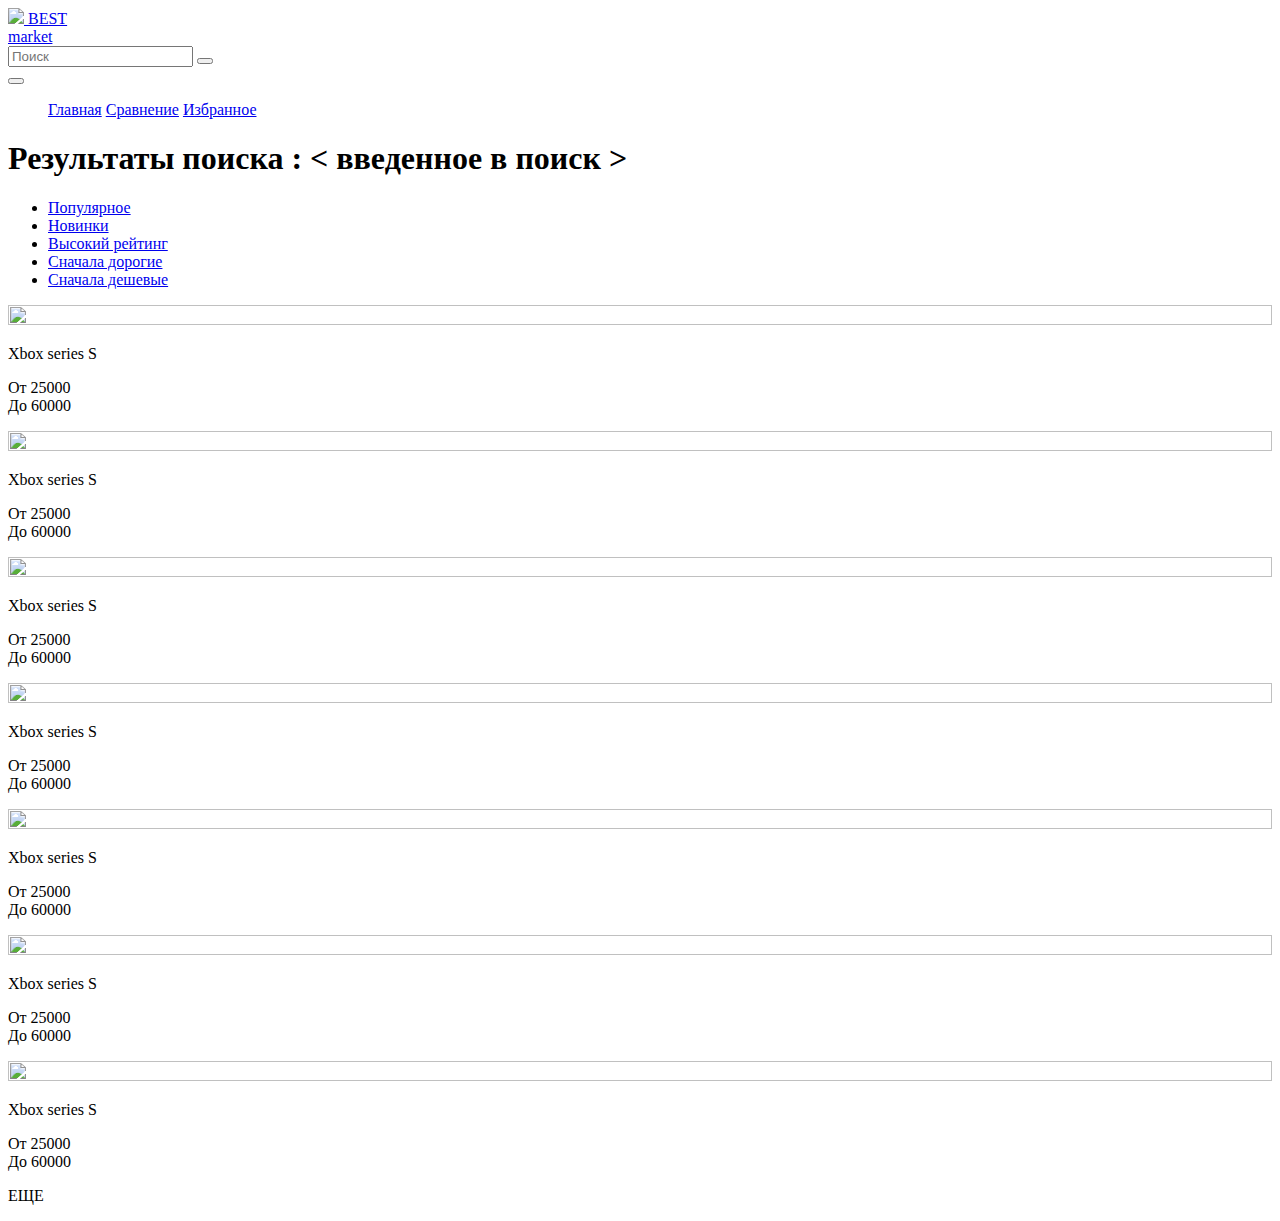
==== html/pages/search/index.html @ ada6c153 "upload" ====
<!DOCTYPE html>
<html lang="ru">
<head>
	<meta http-equiv="Content-Type" content="text/html; charset=utf-8" />
	<meta name="viewport" content="width=device-width, initial-scale=1">

	<link rel="stylesheet" type="text/css" href="/css/all.min.css">
	<link rel="stylesheet" type="text/css" href="/css/style.css">
	<link rel="stylesheet" type="text/css" href="/css/animate.min.css">

 		<!-- Bootstrap CSS -->
    <link rel="stylesheet" type="text/css" href="/css/bootstrap.css">
	 	<!--  Title-->
	<title>Best Market - Поиск</title>

</head>
<body>
	<header class="blog-header py-3">
<nav class="navbar navbar-expand-md navbar-light  center">
  <div class="container  navbar-collapse justify-content-md-center ">
  		<a id="logo-area" href="/" class="navbar-brand d-flex align-items-center">
	  		<img src="/img/logo.svg">
		    <span class="navbar-brand" href="/">BEST<br>market</span>
	    </a>
	   
	    <form action="/pages/search" method="GET" id="main-search-form" class="center d-flex col-md-6 text-center align-items-center">
		   	<input name="search" id="main-search" class="form-control me-2" type="search" placeholder="Поиск" aria-label="Search">
        <a><button type="submit"><i class="fa fa-search" aria-hidden="true"></i></button></a>
		</form>

		 <button class="navbar-toggler" type="button" data-bs-toggle="collapse" data-bs-target="#navbarCollapse" aria-controls="navbarCollapse" aria-expanded="false" aria-label="Toggle navigation">
	      <span class="navbar-toggler-icon"></span>
	    </button>
	    <div class="collapse navbar-collapse text-right" id="navbarCollapse">
	     	<ul class="navbar-nav me-auto mb-2 mb-md-0 justify-content-center float-md-end">
	     		</li class="nav-item"><a class="nav-link" href="/">Главная</a></li>
				</li class="nav-item"><a class="nav-link" href="/pages/comparison">Сравнение</a></li>
				</li class="nav-item"><a class="nav-link" href="/pages/favorites">Избранное</a></li>
			</ul>
	    </div>

  </div>
</nav>


	
	</header>

<content class="container">
	<div class="container">
       	<div class="row">
			 <h1 class="main-title">Результаты поиска : < введенное в поиск ><br></h1>
       	</div>

       	<div class="navbar-categories">
       		<ul class="nav nav-tabs card-header-tabs" id="myTab" role="tablist">
	            <li class="nav-item">
	                <a class="nav-link" id="one-tab" data-toggle="tab" href="#one" role="tab" aria-controls="One" aria-selected="false">Популярное</a>
	            </li>
	            <li class="nav-item">
	                <a class="nav-link" id="two-tab" data-toggle="tab" href="#two" role="tab" aria-controls="Two" aria-selected="true">Новинки</a>
	            </li>
	            <li class="nav-item">
	                <a class="nav-link" id="three-tab" data-toggle="tab" href="#three" role="tab" aria-controls="Three" aria-selected="false">Высокий рейтинг</a>
	            </li>
	            <li class="nav-item">
	                <a class="nav-link" id="three-tab" data-toggle="tab" href="#three" role="tab" aria-controls="Three" aria-selected="false">Сначала дорогие</a>
	            </li>
	            <li class="nav-item">
	                <a class="nav-link" id="three-tab" data-toggle="tab" href="#three" role="tab" aria-controls="Three" aria-selected="false">Сначала дешевые</a>
	            </li>
          </ul>
       	</div>
       	<!-- -->
		

		<div class="row row-cols-1 row-cols-sm-2 row-cols-md-3 g-3 mt-4">
        <div class="col">
          <div class="card ">
          	<div class="card-body">
              <div class="rate-stars ">
          		<i class="fa fa-star" aria-hidden="true"></i>
				<i class="fa fa-star" aria-hidden="true"></i>
				<i class="fa fa-star" aria-hidden="true"></i>
				<i class="fa fa-star" aria-hidden="true"></i>
				<i class="fa fa-star" aria-hidden="true"></i>


              </div>
            </div>
            <title>Placeholder</title><img src="/img/xbox.png" height="100%" width="100%"><text x="50%" y="50%" fill="#eceeef" dy=".3em"></text>

            <div class="card-body">
              <div class="flex-box" >
              	<p class="card-title">Xbox series S</p>
              	
              </div>
              <div class="row flex-box">
              	<div class="col-md-7">
              		<p class="card-description">
От 25000<br>До 60000              		</p>	
              	</div>
              	<div class="col ml-5 card-buttons ">
              		<i class="fa fa-heart" aria-hidden="true"></i>
              		<i class="fa fa-share-alt" aria-hidden="true"></i> 
					<i class="fas fa-ruler" aria-hidden="true"></i>

              	</div>
              </div>
            </div>
          </div>
        </div>

        <div class="col">
          <div class="card ">
          	<div class="card-body">
              <div class="rate-stars ">
          		<i class="fa fa-star" aria-hidden="true"></i>
				<i class="fa fa-star" aria-hidden="true"></i>
				<i class="fa fa-star" aria-hidden="true"></i>
				<i class="fa fa-star" aria-hidden="true"></i>
				<i class="fa fa-star" aria-hidden="true"></i>


              </div>
            </div>
            <title>Placeholder</title><img src="/img/xbox.png" height="100%" width="100%"><text x="50%" y="50%" fill="#eceeef" dy=".3em"></text>

            <div class="card-body">
              <div class="flex-box" >
              	<p class="card-title">Xbox series S</p>
              	
              </div>
              <div class="row flex-box">
              	<div class="col-md-7">
              		<p class="card-description">
От 25000<br>До 60000              		</p>	
              	</div>
              	<div class="col ml-5 card-buttons ">
              		<i class="fa fa-heart" aria-hidden="true"></i>
              		<i class="fa fa-share-alt" aria-hidden="true"></i> 
					<i class="fas fa-ruler" aria-hidden="true"></i>

              	</div>
              </div>
            </div>
          </div>
        </div>
        <div class="col">
          <div class="card ">
          	<div class="card-body">
              <div class="rate-stars ">
          		<i class="fa fa-star" aria-hidden="true"></i>
				<i class="fa fa-star" aria-hidden="true"></i>
				<i class="fa fa-star" aria-hidden="true"></i>
				<i class="fa fa-star" aria-hidden="true"></i>
				<i class="fa fa-star" aria-hidden="true"></i>


              </div>
            </div>
            <title>Placeholder</title><img src="/img/xbox.png" height="100%" width="100%"><text x="50%" y="50%" fill="#eceeef" dy=".3em"></text>

            <div class="card-body">
              <div class="flex-box" >
              	<p class="card-title">Xbox series S</p>
              	
              </div>
              <div class="row flex-box">
              	<div class="col-md-7">
              		<p class="card-description">
От 25000<br>До 60000              		</p>	
              	</div>
              	<div class="col ml-5 card-buttons ">
              		<i class="fa fa-heart" aria-hidden="true"></i>
              		<i class="fa fa-share-alt" aria-hidden="true"></i> 
					<i class="fas fa-ruler" aria-hidden="true"></i>

              	</div>
              </div>
            </div>
          </div>
        </div>
        <div class="col">
          <div class="card ">
          	<div class="card-body">
              <div class="rate-stars ">
          		<i class="fa fa-star" aria-hidden="true"></i>
				<i class="fa fa-star" aria-hidden="true"></i>
				<i class="fa fa-star" aria-hidden="true"></i>
				<i class="fa fa-star" aria-hidden="true"></i>
				<i class="fa fa-star" aria-hidden="true"></i>


              </div>
            </div>
            <title>Placeholder</title><img src="/img/xbox.png" height="100%" width="100%"><text x="50%" y="50%" fill="#eceeef" dy=".3em"></text>

            <div class="card-body">
              <div class="flex-box" >
              	<p class="card-title">Xbox series S</p>
              	
              </div>
              <div class="row flex-box">
              	<div class="col-md-7">
              		<p class="card-description">
От 25000<br>До 60000              		</p>	
              	</div>
              	<div class="col ml-5 card-buttons ">
              		<i class="fa fa-heart" aria-hidden="true"></i>
              		<i class="fa fa-share-alt" aria-hidden="true"></i> 
					<i class="fas fa-ruler" aria-hidden="true"></i>

              	</div>
              </div>
            </div>
          </div>
        </div>
        <div class="col">
          <div class="card ">
          	<div class="card-body">
              <div class="rate-stars ">
          		<i class="fa fa-star" aria-hidden="true"></i>
				<i class="fa fa-star" aria-hidden="true"></i>
				<i class="fa fa-star" aria-hidden="true"></i>
				<i class="fa fa-star" aria-hidden="true"></i>
				<i class="fa fa-star" aria-hidden="true"></i>


              </div>
            </div>
            <title>Placeholder</title><img src="/img/xbox.png" height="100%" width="100%"><text x="50%" y="50%" fill="#eceeef" dy=".3em"></text>

            <div class="card-body">
              <div class="flex-box" >
              	<p class="card-title">Xbox series S</p>
              	
              </div>
              <div class="row flex-box">
              	<div class="col-md-7">
              		<p class="card-description">
От 25000<br>До 60000              		
					</p>	
              	</div>
              	<div class="col ml-5 card-buttons ">
              		<i class="fa fa-heart" aria-hidden="true"></i>
              		<i class="fa fa-share-alt" aria-hidden="true"></i> 
					<i class="fas fa-ruler" aria-hidden="true"></i>

              	</div>
              </div>
            </div>
          </div>
        </div>
        <div class="col">
          <div class="card ">
          	<div class="card-body">
              <div class="rate-stars ">
          		<i class="fa fa-star" aria-hidden="true"></i>
				<i class="fa fa-star" aria-hidden="true"></i>
				<i class="fa fa-star" aria-hidden="true"></i>
				<i class="fa fa-star" aria-hidden="true"></i>
				<i class="fa fa-star" aria-hidden="true"></i>


              </div>
            </div>
            <title>Placeholder</title><img src="/img/xbox.png" height="100%" width="100%"><text x="50%" y="50%" fill="#eceeef" dy=".3em"></text>

            <div class="card-body">
              <div class="flex-box" >
              	<p class="card-title">Xbox series S</p>
              	
              </div>
              <div class="row flex-box">
              	<div class="col-md-7">
              		<p class="card-description">
От 25000<br>До 60000              		</p>	
              	</div>
              	<div class="col ml-5 card-buttons ">
              		<i class="fa fa-heart" aria-hidden="true"></i>
              		<i class="fa fa-share-alt" aria-hidden="true"></i> 
					<i class="fas fa-ruler" aria-hidden="true"></i>

              	</div>
              </div>
            </div>
          </div>
        </div>
        <div class="col">
          <div class="card ">
          	<div class="card-body">
              <div class="rate-stars ">
          		<i class="fa fa-star" aria-hidden="true"></i>
				<i class="fa fa-star" aria-hidden="true"></i>
				<i class="fa fa-star" aria-hidden="true"></i>
				<i class="fa fa-star" aria-hidden="true"></i>
				<i class="fa fa-star" aria-hidden="true"></i>


              </div>
            </div>
            <title>Placeholder</title><img src="/img/xbox.png" height="100%" width="100%"><text x="50%" y="50%" fill="#eceeef" dy=".3em"></text>

            <div class="card-body">
              <div class="flex-box" >
              	<p class="card-title">Xbox series S</p>
              	
              </div>
              <div class="row flex-box">
              	<div class="col-md-7">
              		<p class="card-description">
От 25000<br>До 60000              		</p>	
              	</div>
              	<div id="card-buttons" class="col ml-5 card-buttons ">
              		<i class="fa fa-heart" aria-hidden="true"></i>
              		<i class="fa fa-share-alt" aria-hidden="true"></i> 
					<i class="fas fa-ruler" aria-hidden="true"></i>

              	</div>
              </div>
            </div>
          </div>
        </div>
        
       
      </div>
       

      </div>
</content>
<script type="text/javascript" src="/js/cookie-notice.js"></script>

<footer class="footer">
      <div class="container pb-5">
       	<div class="orange-block">
       		<p>ЕЩЕ</p>
       	</div>
      </div>
</footer>
	 <!--  Bootstrap Bundle with Popper -->
    <script src="/js/bootstrap.bundle.min.js"></script>
    <script src="/js/jquery-3.6.0.min.js"></script>
   
    
</body>
</html>
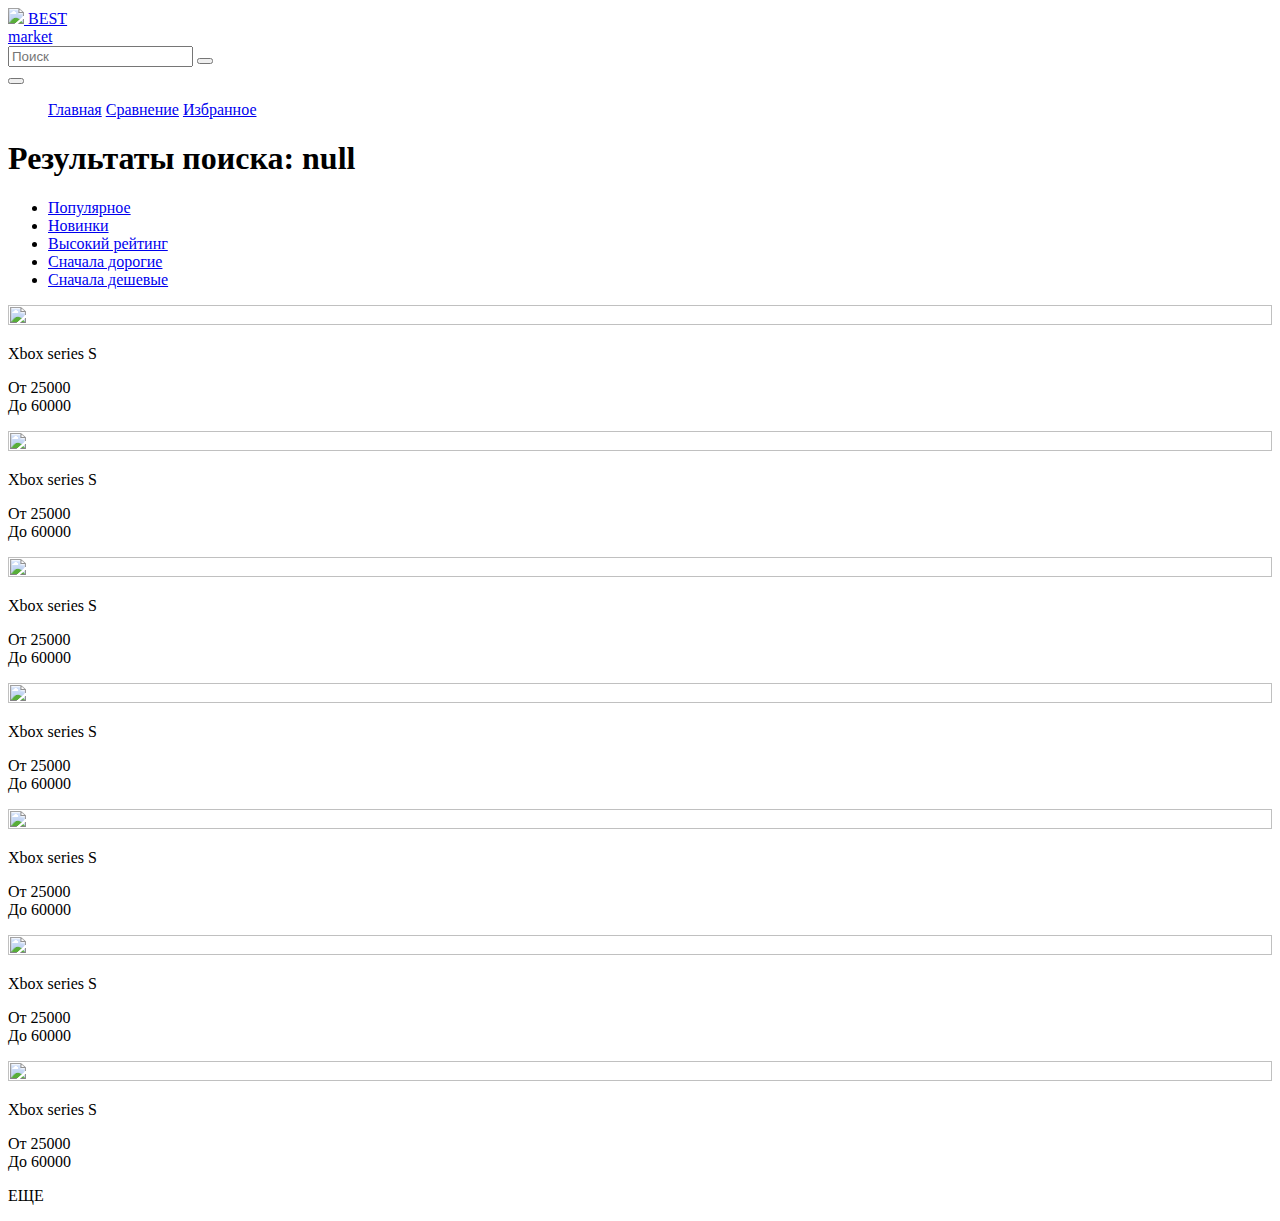
==== commit a32064f9: "Декор" ====
--- a/html/pages/search/index.html
+++ b/html/pages/search/index.html
@@ -49,8 +49,11 @@
 <content class="container">
 	<div class="container">
        	<div class="row">
-			 <h1 class="main-title">Результаты поиска : < введенное в поиск ><br></h1>
+			 <h1 class="main-title" id="searchname"><br></h1>
        	</div>
+       	<script>
+			document.getElementById("searchname").innerHTML = "Результаты поиска: " + (new URL(document.location)).searchParams.get('search')
+       	</script>
 
        	<div class="navbar-categories">
        		<ul class="nav nav-tabs card-header-tabs" id="myTab" role="tablist">
